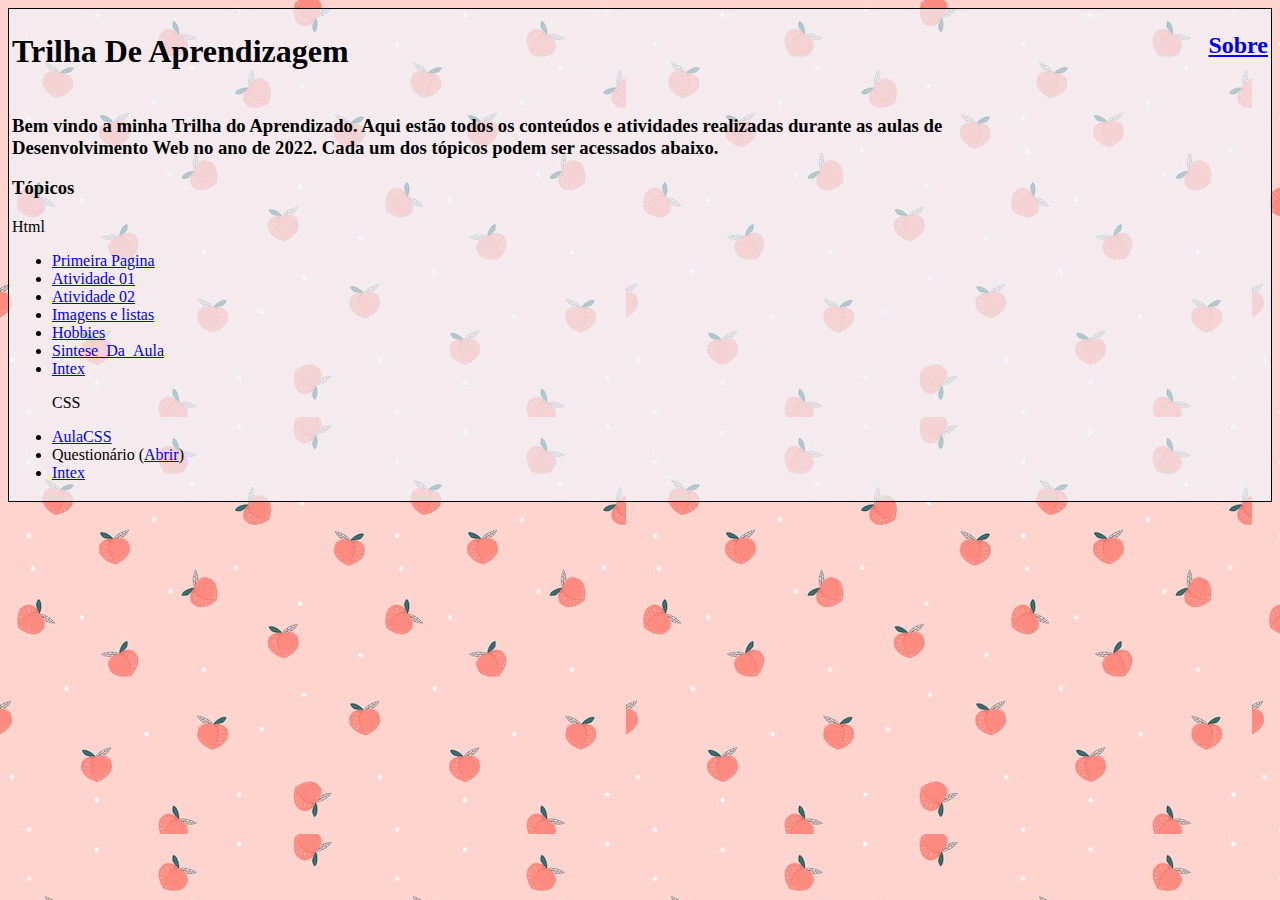
==== Trilha_De_Aprendizagem/index.html @ 1dd2de5e "commit" ====
<!DOCTYPE html>
<html lang="en">
<head>
    <meta charset="UTF-8">
    <meta http-equiv="X-UA-Compatible" content="IE=edge">
    <meta name="viewport" content="width=device-width, initial-scale=1.0">
    <link rel="stylesheet" href="style.css">
    <link rel="shortcut icon" href="Img/favicon.ico" type="img/favicon">
    <title>Trilha de Aprendizagem</title>
</head>
<body background="Img/fundo-pessego.jpg">
    
    <table>
        <tr id="cabecario" >
            <td id="titulo" colspan="2">
                <h1>Trilha De Aprendizagem</h1>
            </td>
            <td id="sobre">
                <h2><a href="Aulas/sobre.html">Sobre</a></h2>
            </td>
        </tr>
        <tr>
            <td>
                <p> 
                   <h3>Bem vindo a minha Trilha do Aprendizado. Aqui estão todos os conteúdos e atividades realizadas durante as aulas de Desenvolvimento Web no ano de 2022. Cada um dos tópicos podem ser acessados abaixo.</h3> 
                </p>
                <h3>Tópicos</h3>
                <p> Html</p>
                <ul>
                    <li> <a href="Aulas/Ex00.html" target="_blank" >Primeira Pagina</a> </li>
                    <li> <a href="Aulas/EX04.html" target="_blank" >Atividade 01</a> </li>
                    <li> <a href="Aulas/Texto para treinar.html" target="_blank" >Atividade 02</a> </li>
                    <li> <a href="Aulas/Ex05.html" target="_blank" >Imagens e listas </a> </li>
                    <li> <a href="Aulas/ex06.html" target="_blank">Hobbies</a> </li>
                    <li> <a href="Aulas/Sintese_Da_Aula.html" target="_blank">Sintese_Da_Aula</a> </li>
                    <li> <a href="Aulas/intex.html" target="_blank">Intex</a> </li>

                    <p> CSS</p>
                    <li> <a href="Aulas/AulaCSS.html"target="_blank">AulaCSS</a> </li>
               <li> Questionário (<a
            href="Aulas/Isabela Cultom - Aula02 - Conceitos Fundamentais.pdf"
            target="_blank">Abrir</a>)</li>
            <li> <a href="Aulas/" target="_blank">Intex</a> </li>
            </td>
            <td>
            

            </td>
            <td id="espaco">
               
            </td>
        </tr>
    </table>
      <h2>  
          
          </ul>
        </h2> 
</body>
</html>
---- Trilha_De_Aprendizagem/style.css ----
body {
    background-color: plum;
}

table {
    background-color: rgba(240, 248, 255, 0.658);
    width: 100%;
    border: 1px solid black; 
}

#sobre {
    display: flex;
    justify-content: end;
}

#titulo {
    width: 40%;
}

#espaco {
    width: 10%;
}
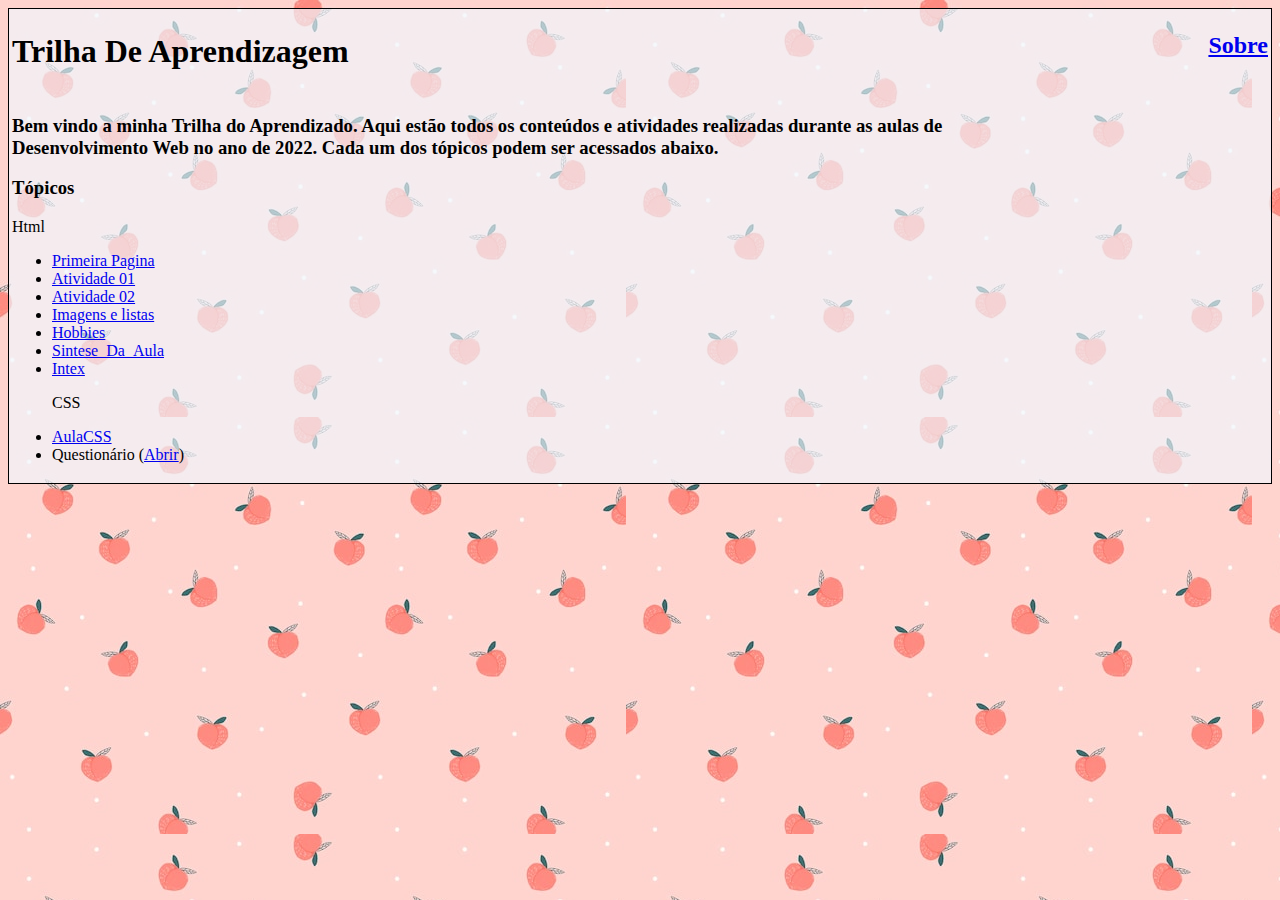
==== commit c9cc5f60: "intex" ====
--- a/Trilha_De_Aprendizagem/index.html
+++ b/Trilha_De_Aprendizagem/index.html
@@ -40,7 +40,6 @@
                <li> Questionário (<a
             href="Aulas/Isabela Cultom - Aula02 - Conceitos Fundamentais.pdf"
             target="_blank">Abrir</a>)</li>
-            <li> <a href="Aulas/" target="_blank">Intex</a> </li>
             </td>
             <td>
             
